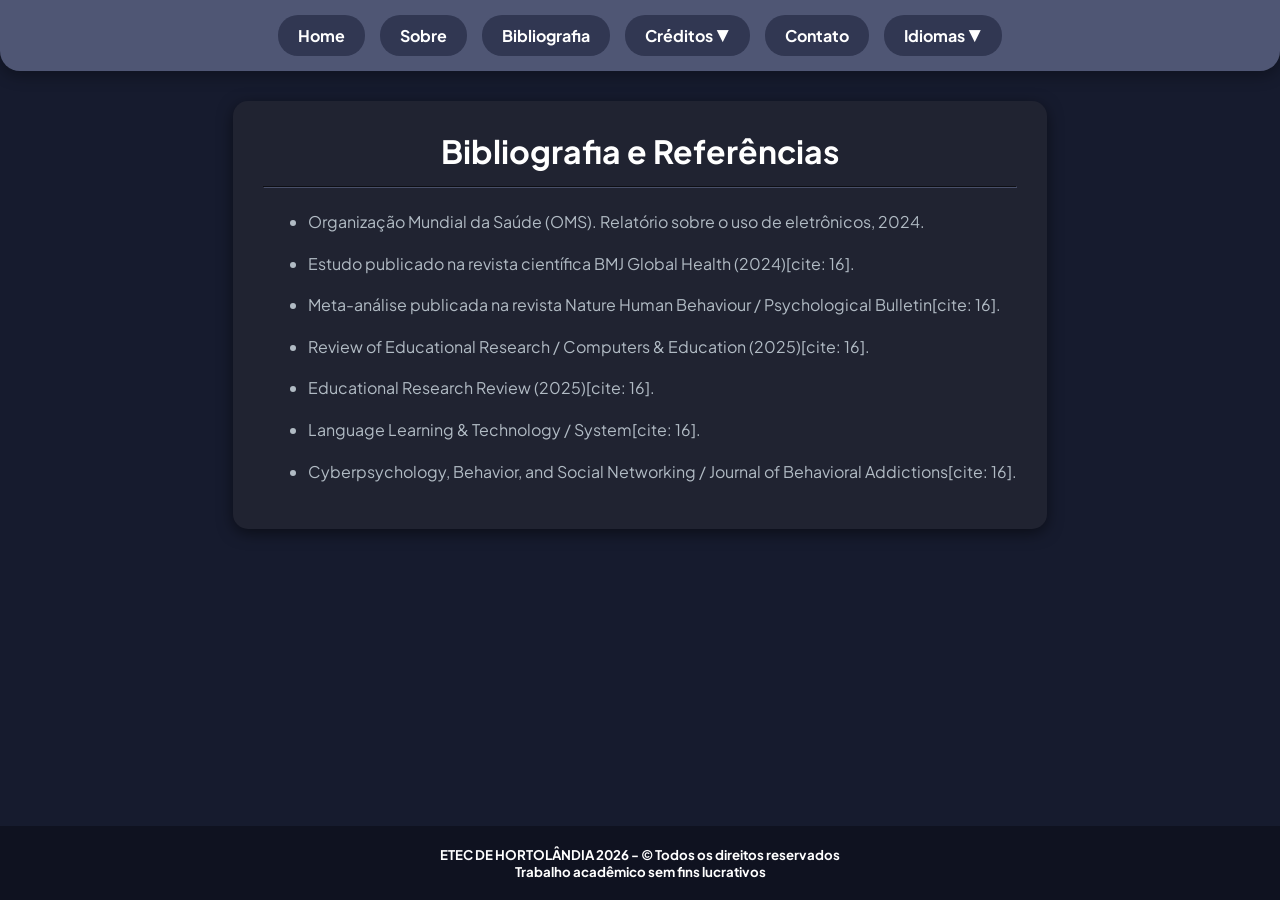
==== bibliografia.html @ 2d8bb935 "Add files via upload" ====
<!DOCTYPE html>
<html lang="pt-br">
    <head>
        <title>Bibliografia - Influência dos Games</title>
        <meta charset="UTF-8">
        <meta name="viewport" content="width=device-width, initial-scale=1.0">
        <link rel="stylesheet" type="text/css" href="estilo.css">
        <link rel="icon" type="image/png" href="img/control.png"/>
        <link href="https://fonts.googleapis.com/css2?family=Caacupe+One&family=Plus+Jakarta+Sans:wght@200..800&display=swap" rel="stylesheet">
    </head>
    <body>
        <header>
            <input type="checkbox" id="menu-toggle">
            <label for="menu-toggle" class="menu-icon">&#9776;</label>
            <ul class="nav">
                <li><a href="index.html">Home</a></li>
                <li><a href="sobre.html">Sobre</a></li>
                <li><a href="bibliografia.html">Bibliografia</a></li>
                <li>
                    <details>
                        <summary>Créditos ▼</summary>
                        <ul class="dropdown-menu">
                            <li><a href="creditos_professores.html">Instrutores</a></li>
                            <li><a href="creditos_alunos.html">Estudantes</a></li>
                        </ul>
                    </details>
                </li>
                <li><a href="contato.html">Contato</a></li>
                <li>
                    <details>
                        <summary>Idiomas ▼</summary>
                        <ul class="dropdown-menu">
                            <li><a href="bibliografia.html">PT-BR</a></li>
                            <li><a href="bibliografia_en.html">USA</a></li>
                        </ul>
                    </details>
                </li>
            </ul>
        </header>

        <div class="content-box">
            <h1 style="text-align: center;">Bibliografia e Referências</h1>
            <hr style="margin-bottom: 20px; border-color: rgb(72, 79, 105);">
            <ul style="padding-left: 20px; line-height: 1.8;">
                <li><p>Organização Mundial da Saúde (OMS). Relatório sobre o uso de eletrônicos, 2024.</p></li>
                <li><p>Estudo publicado na revista científica BMJ Global Health (2024)[cite: 16].</p></li>
                <li><p>Meta-análise publicada na revista Nature Human Behaviour / Psychological Bulletin[cite: 16].</p></li>
                <li><p>Review of Educational Research / Computers & Education (2025)[cite: 16].</p></li>
                <li><p>Educational Research Review (2025)[cite: 16].</p></li>
                <li><p>Language Learning & Technology / System[cite: 16].</p></li>
                <li><p>Cyberpsychology, Behavior, and Social Networking / Journal of Behavioral Addictions[cite: 16].</p></li>
            </ul>
        </div>

        <div class="footer">
            <h5>ETEC DE HORTOLÂNDIA 2026 - &copy Todos os direitos reservados<br>Trabalho acadêmico sem fins lucrativos</h5>
        </div>
    </body>
</html>
---- estilo.css ----
* {
    margin: 0;
    padding: 0;
    box-sizing: border-box;
}

html {
    scroll-behavior: smooth;
}

body {
    background-color: rgb(22, 27, 46);
    color: rgb(177, 187, 196);
    font-family: 'Plus Jakarta Sans', sans-serif;
    text-align: center;
    display: flex;
    flex-direction: column;
    min-height: 100vh;
    overflow-x: hidden;
}

/* Header e Navegação */
header {
    display: flex;
    justify-content: center;
    align-items: center;
    padding: 15px 30px;
    background-color: rgb(79, 86, 116);
    border-radius: 0 0 20px 20px;
    box-shadow: 0px 5px 15px rgba(0, 0, 0, 0.3);
    position: relative;
    z-index: 100;
}

#menu-toggle, .menu-icon {
    display: none;
}

.nav {
    display: flex;
    justify-content: center;
    align-items: center;
    list-style: none;
    flex-wrap: wrap;
    gap: 15px;
    width: 100%;
    max-width: 1200px;
}

.nav > li {
    background-color: rgb(49, 55, 82);
    border-radius: 20px;
    position: relative;
    transition: all 0.2s ease;
}

.nav > li:hover {
    background-color: rgb(32, 35, 49);
    transform: translateY(-2px);
}

.nav > li > a,
.nav summary {
    display: block;
    padding: 10px 20px;
    color: white;
    text-decoration: none;
    cursor: pointer;
    font-weight: bold;
    white-space: nowrap;
    list-style: none;
    user-select: none;
}

.nav summary::-webkit-details-marker {
    display: none;
}

/* Dropdown / Cascata */
.dropdown-menu {
    position: absolute;
    top: 100%;
    left: 50%;
    transform: translateX(-50%) translateY(10px);
    background-color: rgb(49, 55, 82);
    border-radius: 15px;
    list-style: none;
    min-width: 160px;
    visibility: hidden;
    opacity: 0;
    transition: all 0.3s ease;
    box-shadow: 0px 5px 15px rgba(0, 0, 0, 0.4);
    z-index: 10;
    overflow: hidden;
    margin-top: 5px;
}

.nav > li:hover .dropdown-menu,
.nav details[open] .dropdown-menu {
    visibility: visible;
    opacity: 1;
    transform: translateX(-50%) translateY(0);
}

.dropdown-menu li {
    width: 100%;
}

.dropdown-menu li a {
    display: block;
    padding: 12px 15px;
    color: white;
    text-decoration: none;
    transition: 0.2s;
}

.dropdown-menu li a:hover {
    background-color: rgb(28, 32, 46);
}

/* Conteúdo Principal */
.title {
    margin: 40px 10px;
    font-size: clamp(1.8rem, 4vw, 3.5rem);
    color: #ffffff;
    font-family: "Caacupe One", sans-serif;
}

.imgPrincipal {
    max-width: 70%;
    height: auto;
    display: block;
    margin: 0 auto 20px auto;
}

.content-box {
    max-width: 900px;
    margin: 30px auto;
    padding: 30px;
    text-align: left;
    background-color: rgb(32, 35, 49);
    border-radius: 15px;
    box-shadow: 0 4px 15px rgba(0,0,0,0.5);
}

.content-box h1, .content-box h2, .content-box h3, .content-box h4 {
    color: #fff;
    margin-bottom: 15px;
}

.content-box p {
    line-height: 1.6;
    margin-bottom: 15px;
}

.content-box ul {
    margin-left: 25px;
    margin-bottom: 15px;
    line-height: 1.6;
}

/* ==================================================
   GAVETAS (Details / Summary do Conteúdo - NOVO)
   ================================================== */
.custom-details {
    background-color: rgb(49, 55, 82);
    border-radius: 10px;
    margin-bottom: 15px;
    overflow: hidden;
    transition: all 0.3s ease;
    border: 1px solid rgb(72, 79, 105);
}

.custom-details summary {
    padding: 15px 20px;
    font-size: 1.1rem;
    color: #fff;
    background-color: rgb(72, 79, 105);
    cursor: pointer;
    font-weight: bold;
    list-style: none;
    user-select: none;
    transition: background-color 0.3s;
}

.custom-details summary::-webkit-details-marker {
    display: none; /* Remove a setinha feia nativa do Chrome */
}

.custom-details summary:hover {
    background-color: #3b66f5;
}

.custom-details[open] summary {
    background-color: #3b66f5;
    border-bottom: 1px solid rgb(49, 55, 82);
}

.details-content {
    padding: 20px;
    background-color: rgb(40, 45, 66);
    /* Transição suave ao abrir (fade In) */
    animation: fadeIn 0.4s ease-in-out;
}

@keyframes fadeIn {
    from {
        opacity: 0;
        transform: translateY(-5px);
    }
    to {
        opacity: 1;
        transform: translateY(0);
    }
}

/* ==================================================
   CARDS DE JOGOS (NOVO)
   ================================================== */
.game-card {
    background-color: rgb(49, 55, 82);
    border-radius: 12px;
    padding: 25px;
    margin-bottom: 25px;
    text-align: center;
    box-shadow: 0 5px 15px rgba(0,0,0,0.3);
    transition: transform 0.3s ease;
}

.game-card:hover {
    transform: translateY(-5px);
}

.game-card img {
    max-width: 100%;
    max-height: 250px;
    width: auto;
    object-fit: contain;
    border-radius: 8px;
    margin: 15px auto;
    display: block;
    box-shadow: 0 4px 10px rgba(0,0,0,0.4);
}

.game-card p {
    text-align: left;
    margin-top: 15px;
}

/* Formulário de Contato */
.contact-container {
    background-color: rgb(72, 79, 105);
    max-width: 600px;
    margin: 40px auto;
    padding: 30px;
    border-radius: 10px;
    color: white;
    text-align: left;
    box-shadow: 0 5px 15px rgba(0,0,0,0.3);
}

.contact-container h2 {
    text-align: center;
    font-size: 2rem;
    margin-bottom: 10px;
}

.contact-container p.subtitle {
    text-align: center;
    margin-bottom: 25px;
    font-size: 0.9rem;
}

.form-group {
    margin-bottom: 15px;
}

.form-group label {
    display: block;
    margin-bottom: 5px;
    font-size: 0.9rem;
}

.form-group input, .form-group select, .form-group textarea {
    width: 100%;
    padding: 12px;
    border: none;
    border-radius: 5px;
    font-family: inherit;
}

.form-group textarea {
    height: 120px;
    resize: vertical;
}

.form-buttons {
    display: flex;
    justify-content: center;
    gap: 15px;
    margin-top: 20px;
}

.form-buttons button {
    background-color: transparent;
    color: white;
    border: 1px solid white;
    padding: 10px 20px;
    border-radius: 5px;
    cursor: pointer;
    font-weight: bold;
    transition: 0.3s;
    font-family: inherit;
}

.form-buttons button:hover {
    background-color: white;
    color: #3b66f5;
}

/* Botão Voltar ao Topo e Rodapé */
.btn-voltar-topo {
    position: fixed;
    bottom: 25px;
    right: 20px;
    background-color: #3b66f5;
    color: white;
    text-decoration: none;
    padding: 10px 20px;
    border-radius: 30px;
    font-weight: bold;
    font-size: 0.9rem;
    box-shadow: 0px 4px 10px rgba(0, 0, 0, 0.4);
    transition: all 0.3s ease;
    z-index: 90;
}

.btn-voltar-topo:hover {
    background-color: white;
    color: #3b66f5;
    transform: translateY(-5px);
}

.footer {
    margin-top: auto;
    padding: 20px;
    background-color: rgb(15, 18, 32);
    color: #ffffff;
    width: 100%;
}

/* Responsividade e Menu Hambúrguer */
@media (max-width: 768px) {
    header {
        justify-content: flex-end;
        padding: 15px 20px;
    }

    .menu-icon {
        display: block;
        font-size: 28px;
        color: white;
        cursor: pointer;
        user-select: none;
        z-index: 1001;
        position: relative;
    }

    .nav {
        position: fixed;
        top: 0;
        right: -100%;
        width: 260px;
        height: 100vh;
        background-color: rgb(32, 35, 49);
        flex-direction: column;
        justify-content: flex-start;
        align-items: stretch;
        padding: 80px 20px 20px 20px;
        gap: 12px;
        transition: right 0.4s cubic-bezier(0.4, 0, 0.2, 1);
        box-shadow: -5px 0 25px rgba(0, 0, 0, 0.6);
        z-index: 1000;
        overflow-y: auto;
    }

    #menu-toggle:checked ~ .nav {
        right: 0;
    }

    .nav > li {
        width: 100%;
    }

    .nav > li:hover {
        transform: none;
    }

    .nav > li > a,
    .nav summary {
        width: 100%;
        text-align: center;
    }

    .dropdown-menu {
        position: static;
        transform: none;
        box-shadow: none;
        display: none;
        visibility: visible;
        opacity: 1;
        width: 100%;
        background-color: rgb(22, 27, 46);
        border-radius: 10px;
        margin-top: 5px;
    }

    .nav details[open] .dropdown-menu {
        display: block;
        transform: none;
    }

    .imgPrincipal {
        max-width: 90%;
    }
    
    .content-box {
        margin: 20px 15px;
        padding: 20px;
    }

    .form-buttons {
        flex-direction: column;
    }
}
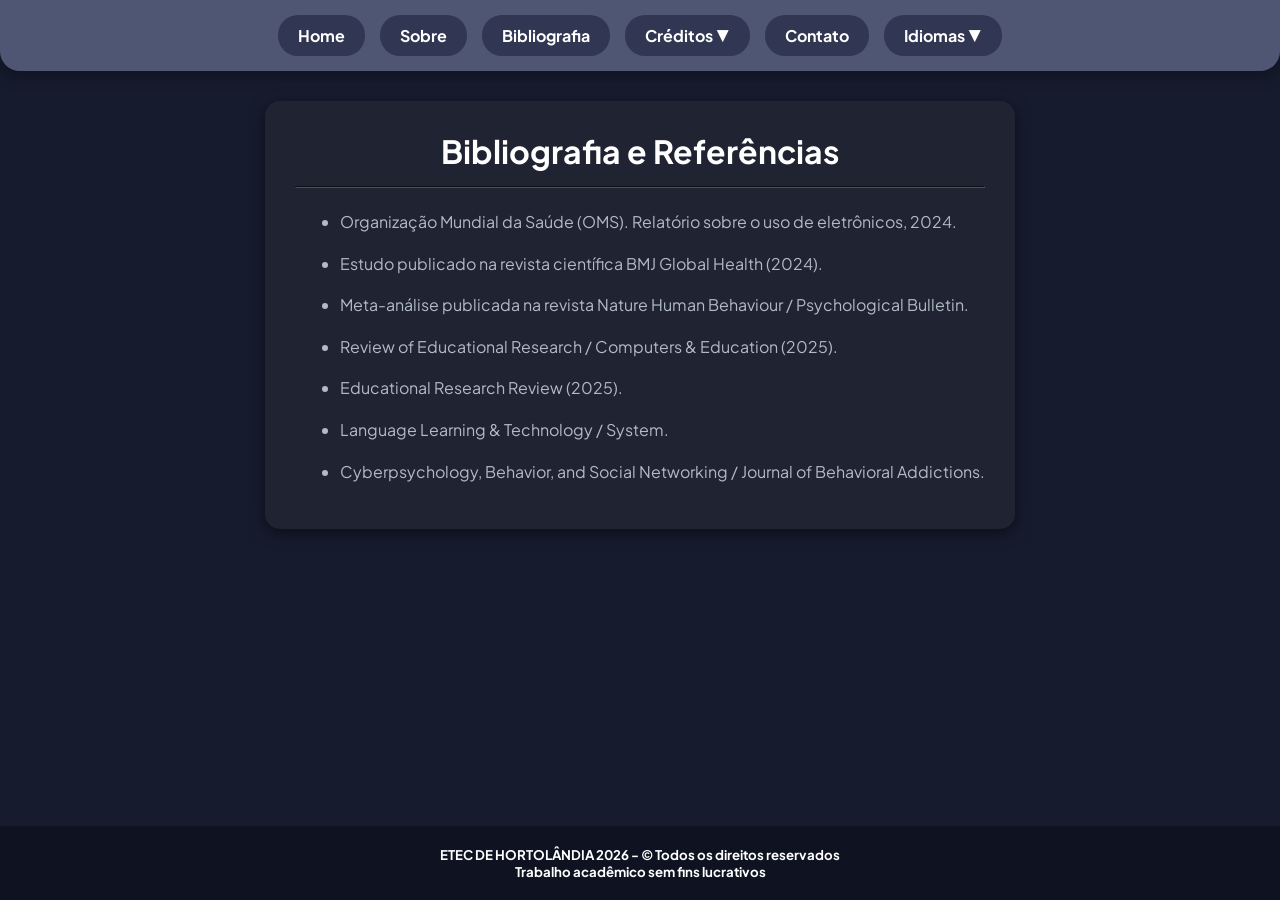
==== commit 6f24f165: "Update bibliografia.html" ====
--- a/bibliografia.html
+++ b/bibliografia.html
@@ -43,12 +43,12 @@
             <hr style="margin-bottom: 20px; border-color: rgb(72, 79, 105);">
             <ul style="padding-left: 20px; line-height: 1.8;">
                 <li><p>Organização Mundial da Saúde (OMS). Relatório sobre o uso de eletrônicos, 2024.</p></li>
-                <li><p>Estudo publicado na revista científica BMJ Global Health (2024)[cite: 16].</p></li>
-                <li><p>Meta-análise publicada na revista Nature Human Behaviour / Psychological Bulletin[cite: 16].</p></li>
-                <li><p>Review of Educational Research / Computers & Education (2025)[cite: 16].</p></li>
-                <li><p>Educational Research Review (2025)[cite: 16].</p></li>
-                <li><p>Language Learning & Technology / System[cite: 16].</p></li>
-                <li><p>Cyberpsychology, Behavior, and Social Networking / Journal of Behavioral Addictions[cite: 16].</p></li>
+                <li><p>Estudo publicado na revista científica BMJ Global Health (2024).</p></li>
+                <li><p>Meta-análise publicada na revista Nature Human Behaviour / Psychological Bulletin.</p></li>
+                <li><p>Review of Educational Research / Computers & Education (2025).</p></li>
+                <li><p>Educational Research Review (2025).</p></li>
+                <li><p>Language Learning & Technology / System.</p></li>
+                <li><p>Cyberpsychology, Behavior, and Social Networking / Journal of Behavioral Addictions.</p></li>
             </ul>
         </div>
 
@@ -56,4 +56,4 @@
             <h5>ETEC DE HORTOLÂNDIA 2026 - &copy Todos os direitos reservados<br>Trabalho acadêmico sem fins lucrativos</h5>
         </div>
     </body>
-</html>+</html>
--- a/estilo.css
+++ b/estilo.css
@@ -158,10 +158,6 @@
     margin-bottom: 15px;
     line-height: 1.6;
 }
-
-/* ==================================================
-   GAVETAS (Details / Summary do Conteúdo - NOVO)
-   ================================================== */
 .custom-details {
     background-color: rgb(49, 55, 82);
     border-radius: 10px;
@@ -213,10 +209,6 @@
         transform: translateY(0);
     }
 }
-
-/* ==================================================
-   CARDS DE JOGOS (NOVO)
-   ================================================== */
 .game-card {
     background-color: rgb(49, 55, 82);
     border-radius: 12px;
@@ -432,4 +424,4 @@
     .form-buttons {
         flex-direction: column;
     }
-}+}
